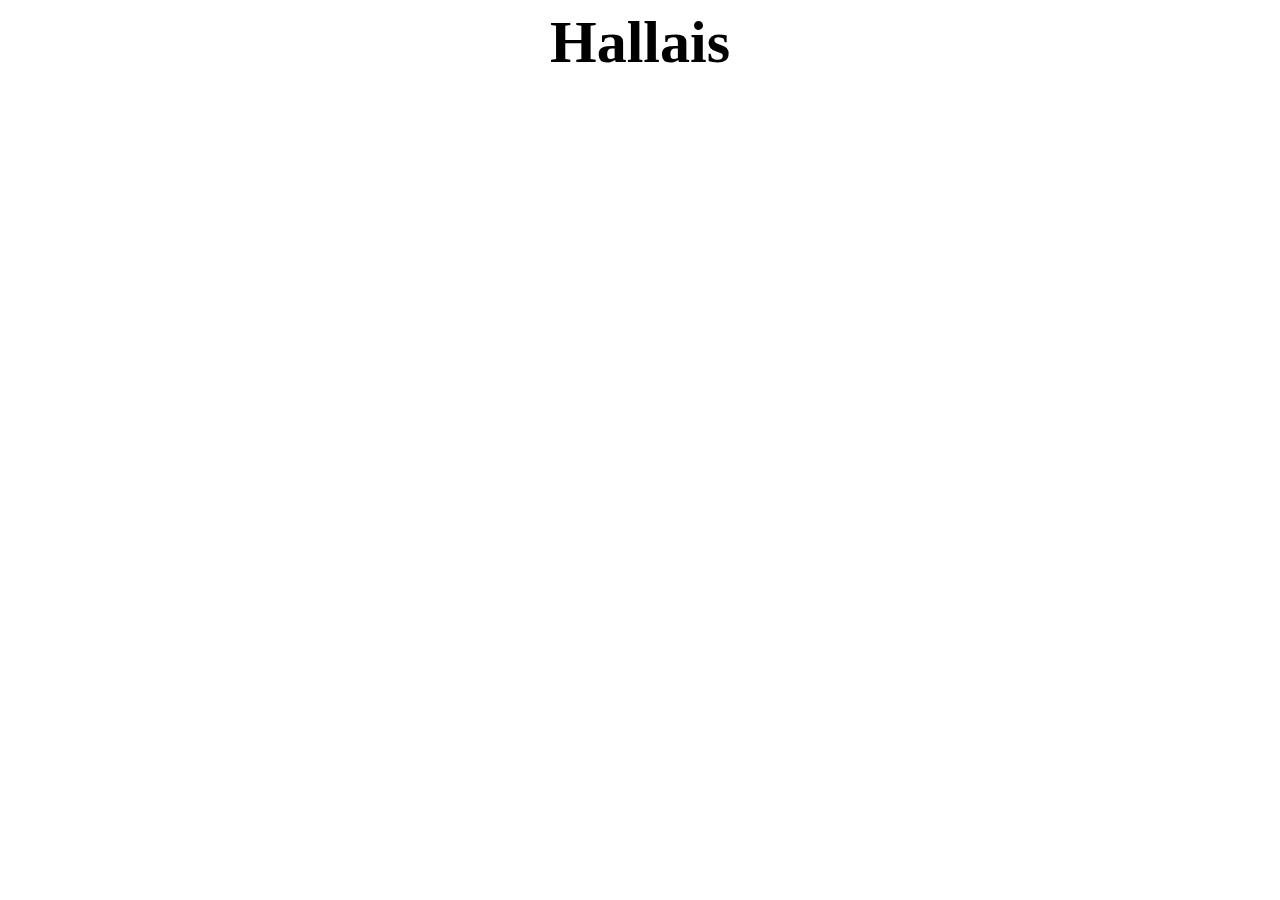
==== web/bilde1.html @ 4c7a9a9b "draft webpage" ====
<html> 
  <head>
    <meta charset="UTF-8">
    <meta name="viewport" content="width=device-width, initial-scale=1.0">
    <link rel="stylesheet" href="style.css">
    <title>Min nettside</title> 
  </head>

  <body>
    <h1>Hallais</h1>
  </body>
---- web/style.css ----
h1 {
    font-size: 60px;
    text-align: center;

}


html {
    font-size: 10px;
    font-family: 'Brush Script MT', cursive;
}

#header {
    display:block; 
    width:100%;
    text-align:center;
}


#header .nav-bar {
    clear:both;
    padding-right: 6cm;
	
}

.flex-container {
  display: flex;
  flex-direction: row;
  font-size: 20px;
  justify-content: center;
  justify-content: space-around;
  padding-left: 3cm;
  background-color: DodgerBlue;
}
.flex-container > div {
    background-color: #f1f1f1;
    width: 100px;
    margin: 10px;
    text-align: center;
    line-height: 75px;
    font-size: 30px;
    clear: both;
    
  }

#homepage {
    float: left;
    font-family: 'Trebuchet MS', sans-serif;
   
   
}

h2 {
    padding-left: 4cm;
}

.container {
    background-color: blue;

}
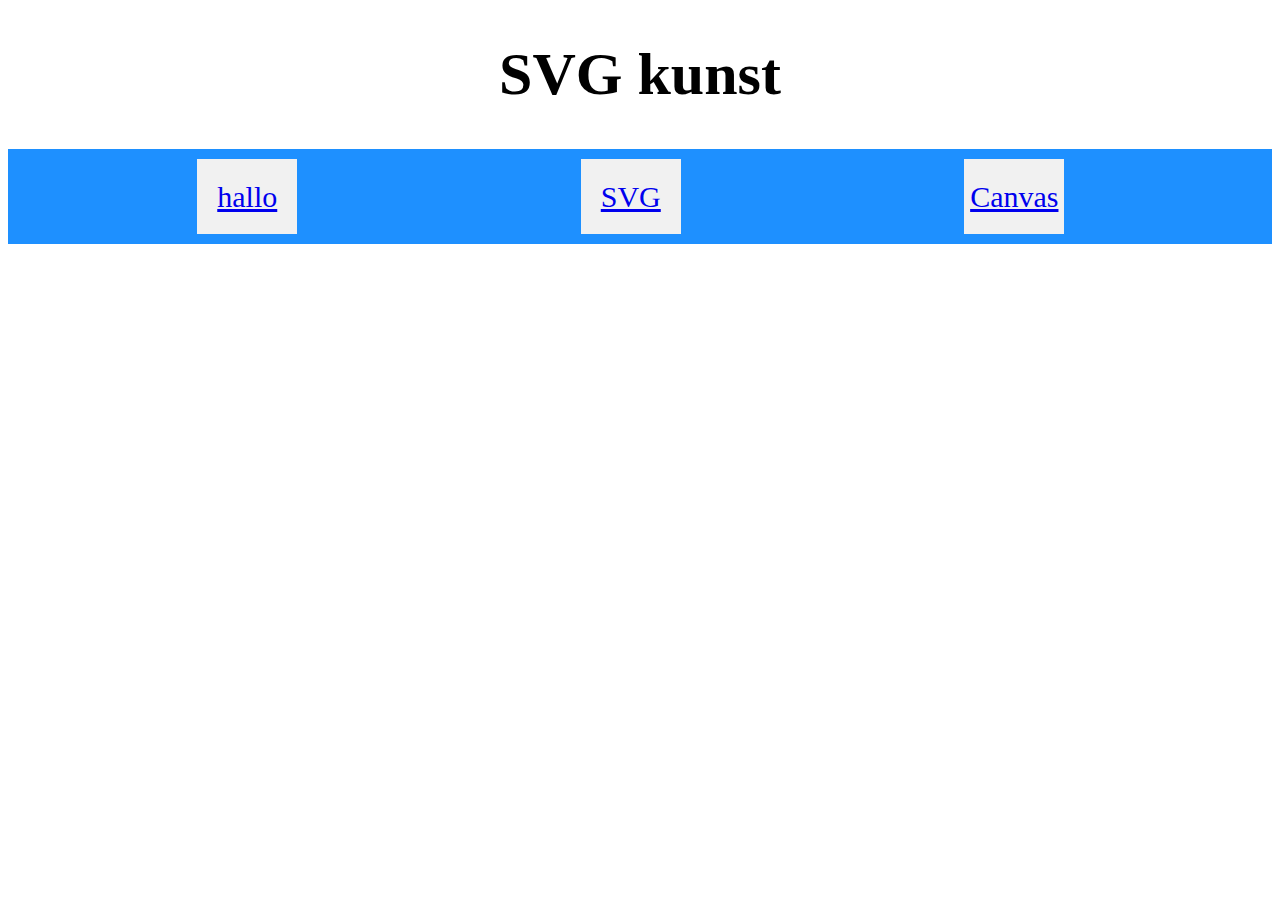
==== commit 5fcb6300: "more changes" ====
--- a/web/bilde1.html
+++ b/web/bilde1.html
@@ -1,11 +1,71 @@
+<!DOCTYPE html>
 <html> 
   <head>
     <meta charset="UTF-8">
     <meta name="viewport" content="width=device-width, initial-scale=1.0">
     <link rel="stylesheet" href="style.css">
+    <script src="https://ajax.googleapis.com/ajax/libs/jquery/3.6.0/jquery.min.js"></script>
     <title>Min nettside</title> 
   </head>
+  
+  <body>
+    <h1>SVG kunst</h1>
+    <section id="header">
+      <div class ="flex-container">
+        <div><a href="index.html">hallo</div>
+        <div><a href="bilde1.html">SVG</div>
+        <div><a href="bilde2.html">Canvas</div>   
+        
+      </div>
+    </section>
 
-  <body>
-    <h1>Hallais</h1>
-  </body>+    <section id="art">
+      <!--
+      <svg width="400" height="400">
+        <rect x="70" y="20" width="300" height="150"
+        style="fill:blue;stroke:pink;stroke-width:5;fill-opacity:0.1;stroke-opacity:0.9" />
+        <rect x="20" y="90" width="150" height="150"
+        style="fill:blue;stroke:pink;stroke-width:5;fill-opacity:0.1;stroke-opacity:0.9" />
+        <circle cx="200" cy="200" r="40" stroke="pink" stroke-width="3" fill="white" />
+      </svg>
+
+       <svg width="400" height="400">
+      <circle cx="200" cy="100" r="80" stroke="pink" stroke-width="3" fill="white" />
+      <circle cx="120" cy="150" r="40" stroke="pink" stroke-width="3" fill="white" />
+      <circle cx="300" cy="180" r="60" stroke="pink" stroke-width="3" fill="white" />
+    </svg
+<div class="parent">
+      <svg class="child rotate-element" version="1.1" id="loader-1" xmlns="http://www.w3.org/2000/svg" xmlns:xlink="http://www.w3.org/1999/xlink" x="0px" y="0px"
+        viewBox="0 0 40 40" enable-background="new 0 0 40 40" xml:space="preserve">
+         <circle cx="20" cy="20" r="13.25" opacity="0.2" fill="none"
+                 stroke="#000" stroke-width="3"/> 
+         <circle cx="20" cy="20" r="13.25" fill="none"
+                 stroke="#000" stroke-width="3"
+                 stroke-dasharray="6 80"/> 
+       </svg>
+     </div>
+     <svg width="400" height="400">
+      <circle cx="200" cy="100" r="80" stroke="pink" stroke-width="3" fill="white" />
+      <circle cx="120" cy="150" r="40" stroke="pink" stroke-width="3" fill="white" />
+      <circle cx="300" cy="180" r="60" stroke="pink" stroke-width="3" fill="white" />
+      <animate attributeName="rx" values="0;20;0"
+      dur="2s" repeatCount="10" />
+
+    </svg>
+     <svg width="200" height="200">
+      <rect x="70" y="20" width="300" height="150"
+      style="fill:rgb(2, 2, 21);stroke:pink;stroke-width:5;fill-opacity:0.1;stroke-opacity:0.9" />
+    </svg>
+
+   <rect width="5" height="5" fill="yellow">
+          <animate attributeName="rx" values="0;20;0"
+              dur="2s" repeatCount="indefinite">
+      </rect>
+    -->
+
+   
+  
+    
+</body>
+
+</html>--- a/web/style.css
+++ b/web/style.css
@@ -16,12 +16,6 @@
     text-align:center;
 }
 
-
-#header .nav-bar {
-    clear:both;
-    padding-right: 6cm;
-	
-}
 
 .flex-container {
   display: flex;
@@ -59,6 +53,18 @@
 
 }
 
+#art {
+    padding-left: 5cm;
+}
 
+#button {
+    display: flex;
+    float: left;
+    margin-top: auto;
+    
+}
 
+#canvas {
+    padding-left: 5cm;
+}
 
